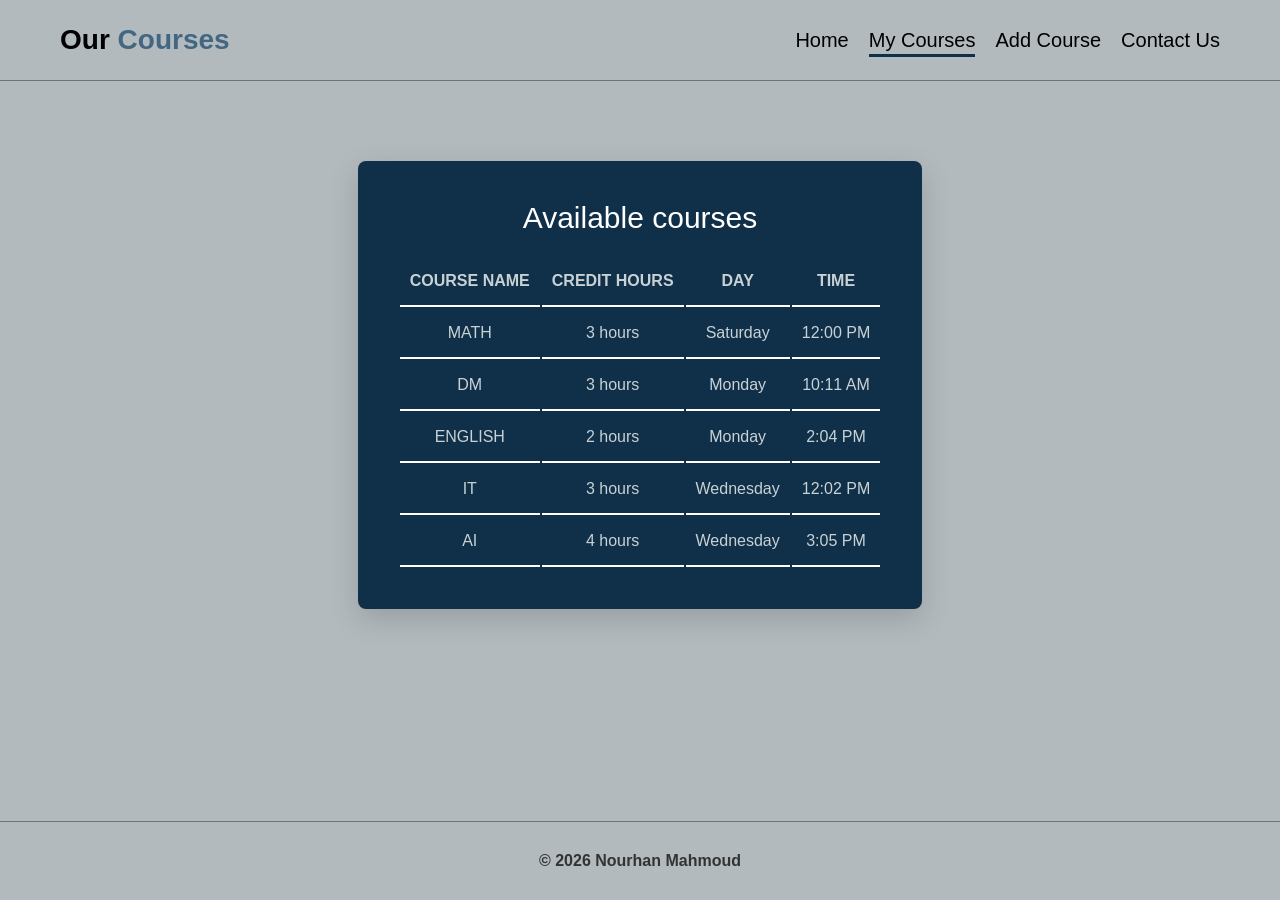
==== courses.html @ 49792037 "Add files via upload" ====
<!DOCTYPE html>
<html lang="en">

<head>
    <meta charset="UTF-8">
    <meta name="viewport" content="width=device-width, initial-scale=1.0">
    <link rel="stylesheet" href="style.css">
    <title>My Courses</title>
</head>

<body>
    <nav>
        <div class="container">
            <div class="information">
                <h3> Our <span>Courses</span></h3>
            </div>
            <div class="links">
                <ul>
                    <li><a href="index.html">Home</a></li>
                    <li class="active"><a href="courses.html">My Courses</a></li>
                    <li><a href="add.html">Add Course</a></li>
                    <li><a href="contact.html">Contact Us</a></li>
                </ul>
            </div>
        </div>
    </nav>
    <div class="table">
        <div class="title-of-table">
            <p>Available courses</p>
        </div>
        <table class="styled-table">
            <thead>
                <tr>
                    <th>COURSE NAME</th>
                    <th>CREDIT HOURS</th>
                    <th>DAY</th>
                    <th>TIME</th>
                </tr>
            </thead>
            <tbody>
                <tr>
                    <td>MATH</td>
                    <td>3 hours</td>
                    <td>Saturday</td>
                    <td>12:00 PM</td>
                </tr>
                <tr>
                    <td>DM</td>
                    <td>3 hours</td>
                    <td>Monday</td>
                    <td>10:11 AM</td>
                </tr>
                <tr>
                    <td>ENGLISH</td>
                    <td>2 hours</td>
                    <td>Monday</td>
                    <td>2:04 PM</td>
                </tr>
                <tr>
                    <td>IT</td>
                    <td>3 hours</td>
                    <td>Wednesday</td>
                    <td>12:02 PM</td>
                </tr>
                <tr>
                    <td>AI</td>
                    <td>4 hours</td>
                    <td>Wednesday</td>
                    <td>3:05 PM</td>
                </tr>
            </tbody>
        </table>
    </div>
    <footer>
        <p>&copy; 2026 Nourhan Mahmoud</p>
    </footer>
</body>

</html>
---- style.css ----
:root {
    --main-bg: #b2babd;
    --border-color: #737373;
    --primary-color: #436782;
    --dark-blue: #102f48;
    --text-black: black;
    --text-dark: #222;
    --text-gray: #333;
    --white: white;
    --shadow: 0 10px 30px rgba(0, 0, 0, 0.15);
}

* {
    padding: 0;
    margin: 0;
    box-sizing: border-box;
}

body {
    background-color: var(--main-bg);
    font-family: "Arial", sans-serif;
    display: flex;
    flex-direction: column;
    min-height: 100vh;
}

header {
    min-height: 100vh;
    padding-bottom: 50px;
}

nav {
    border-bottom: 1px solid var(--border-color);
    background-color: var(--main-bg);
}

nav .container {
    max-width: 1200px;
    margin: 0 auto;
    height: 80px;
    display: flex;
    justify-content: space-between;
    align-items: center;
    padding: 0 20px;
}

nav .information h3 {
    font-size: 28px;
    color: var(--text-black);
}

nav .information h3 span {
    color: var(--primary-color);
}

nav .links ul {
    list-style: none;
    display: flex;
    gap: 20px;
}

nav .links ul li a {
    color: var(--text-black);
    font-size: 20px;
    text-decoration: none;
}

nav .links ul li {
    position: relative;
}

nav .links ul li::after {
    content: "";
    position: absolute;
    bottom: -5px;
    left: 0;
    width: 100%;
    height: 3px;
    background-color: var(--dark-blue);
    opacity: 0;
    transition: 0.3s;
}

nav .links ul li.active::after {
    opacity: 1;
}

header .content {
    padding: 40px 20px;
    text-align: center;
}

header .content h2 {
    font-size: 32px;
    margin-bottom: 10px;
}

header .content h4 {
    font-size: 20px;
    font-style: italic;
    color: var(--text-gray);
}

.box {
    display: flex;
    align-items: center;
    justify-content: center;
    gap: 40px;
    padding: 40px;
    max-width: 1200px;
    margin: 0 auto;
}

.box .more,
.words {
    flex: 1;
}

.box .more img {
    width: 100%;
    border-radius: 8px;
}

.words h5 {
    font-size: 28px;
    margin-bottom: 15px;
    color: var(--dark-blue);
}

.words p {
    font-size: 18px;
    line-height: 1.6;
    color: var(--text-dark);
}

.table {
    width: fit-content;
    margin: 80px auto;
    background-color: var(--dark-blue);
    padding: 40px;
    border-radius: 8px;
    box-shadow: var(--shadow);
}

.table p {
    font-size: 30px;
    text-align: center;
    color: var(--white);
    margin-bottom: 20px;
}

th,
td {
    color: #c8d2d5;
    padding: 15px 10px;
    border-bottom: 2px solid var(--white);
    font-family: "Segoe UI", sans-serif;
    text-align: center;
}

.contact,
.Add {
    display: flex;
    flex-direction: column;
    align-items: center;
    margin: 60px 0;
}

.contact form,
.Add form {
    background-color: var(--white);
    padding: 40px;
    border-radius: 12px;
    box-shadow: var(--shadow);
    width: 100%;
    max-width: 450px;
}

.f,
.input-group {
    margin-bottom: 20px;
    text-align: left;
}

.f label,
.input-group label {
    display: block;
    margin-bottom: 8px;
    font-size: 16px;
    font-weight: bold;
    color: var(--dark-blue);
}

.f input,
.input-group input,
.input-group textarea {
    width: 100%;
    padding: 12px;
    border: 1px solid #ccc;
    border-radius: 5px;
}

.input-group select {
    width: 100%;
    padding: 12px;
    border: 1px solid #ccc;
    border-radius: 5px;
    background-color: var(--white);
    font-size: 14px;
    cursor: pointer;
}

.contact .t p,
.Add .title p {
    font-size: 32px;
    color: var(--dark-blue);
    font-weight: bold;
    margin-bottom: 10px;
}

button {
    width: 100%;
    padding: 12px;
    background-color: var(--primary-color);
    color: var(--white);
    border: none;
    border-radius: 5px;
    font-size: 18px;
    cursor: pointer;
    transition: 0.3s;
}

button:hover {
    background-color: var(--dark-blue);
    opacity: 0.9;
}

.end ul {
    list-style: none;
    margin-top: 20px;
    color: var(--dark-blue);
    font-weight: bold;
    text-align: center;
}

footer {
    text-align: center;
    padding: 30px 20px;
    width: 100%;
    background-color: var(--main-bg);
    border-top: 1px solid var(--border-color);
    margin-top: auto;
}

footer p {
    color: var(--text-gray);
    font-size: 16px;
    font-weight: bold;
}

@media (max-width: 768px) {
    .box {
        flex-direction: column;
    }
    nav .container {
        flex-direction: column;
        height: auto;
        padding: 15px;
    }
    nav .links ul {
        margin-top: 15px;
        flex-wrap: wrap;
        justify-content: center;
    }
    .table {
        width: 95%;
        overflow-x: auto;
    }
}
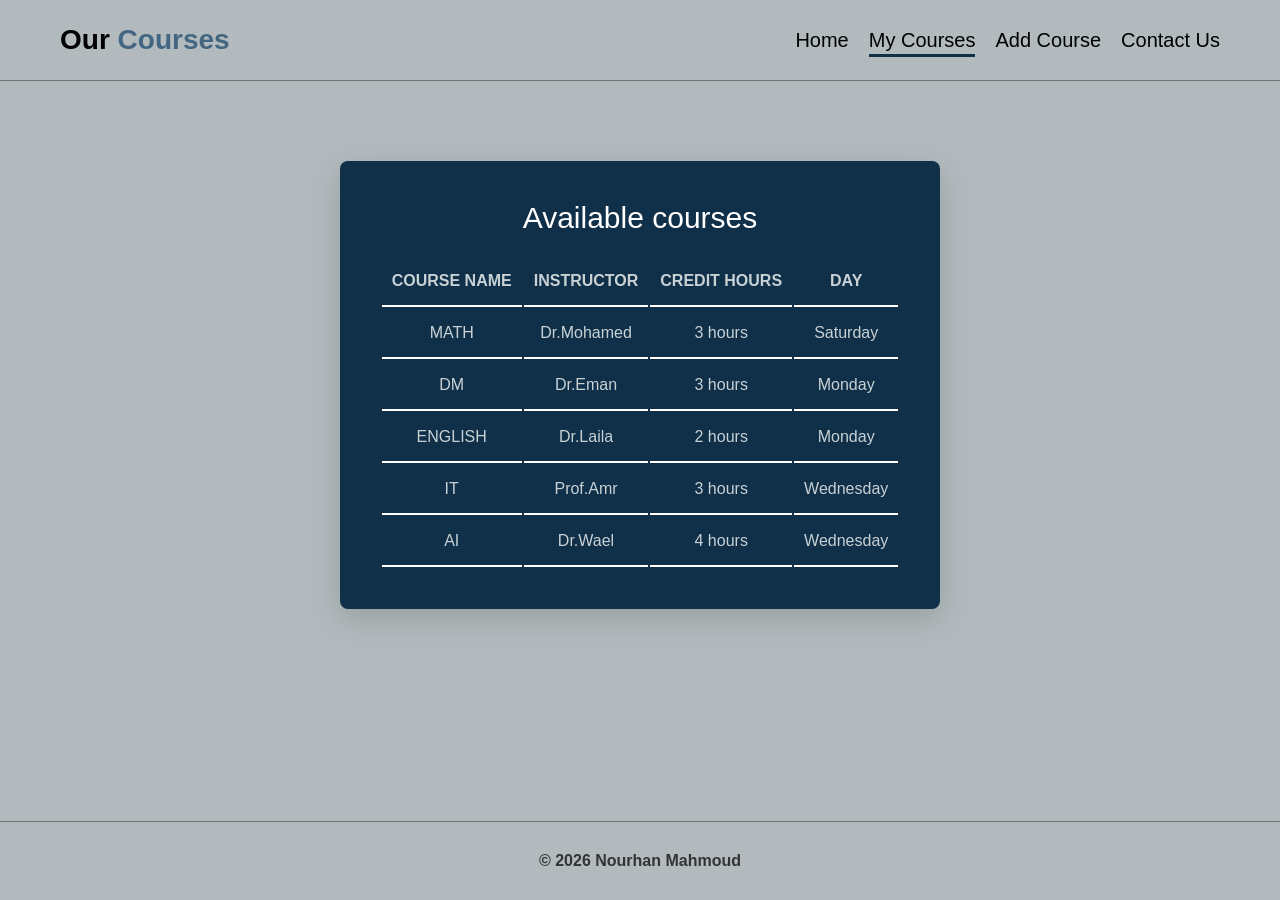
==== commit ffcc6a29: "Update courses.html" ====
--- a/courses.html
+++ b/courses.html
@@ -32,41 +32,41 @@
             <thead>
                 <tr>
                     <th>COURSE NAME</th>
+                     <th>INSTRUCTOR</th>
                     <th>CREDIT HOURS</th>
                     <th>DAY</th>
-                    <th>TIME</th>
                 </tr>
             </thead>
             <tbody>
                 <tr>
                     <td>MATH</td>
+                    <td>Dr.Mohamed</td>
                     <td>3 hours</td>
                     <td>Saturday</td>
-                    <td>12:00 PM</td>
                 </tr>
                 <tr>
                     <td>DM</td>
+                    <td>Dr.Eman</td>
                     <td>3 hours</td>
                     <td>Monday</td>
-                    <td>10:11 AM</td>
                 </tr>
                 <tr>
                     <td>ENGLISH</td>
+                    <td>Dr.Laila</td>
                     <td>2 hours</td>
                     <td>Monday</td>
-                    <td>2:04 PM</td>
                 </tr>
                 <tr>
                     <td>IT</td>
+                    <td>Prof.Amr</td>
                     <td>3 hours</td>
                     <td>Wednesday</td>
-                    <td>12:02 PM</td>
                 </tr>
                 <tr>
                     <td>AI</td>
+                    <td>Dr.Wael</td>
                     <td>4 hours</td>
                     <td>Wednesday</td>
-                    <td>3:05 PM</td>
                 </tr>
             </tbody>
         </table>
@@ -76,4 +76,4 @@
     </footer>
 </body>
 
-</html>+</html>
